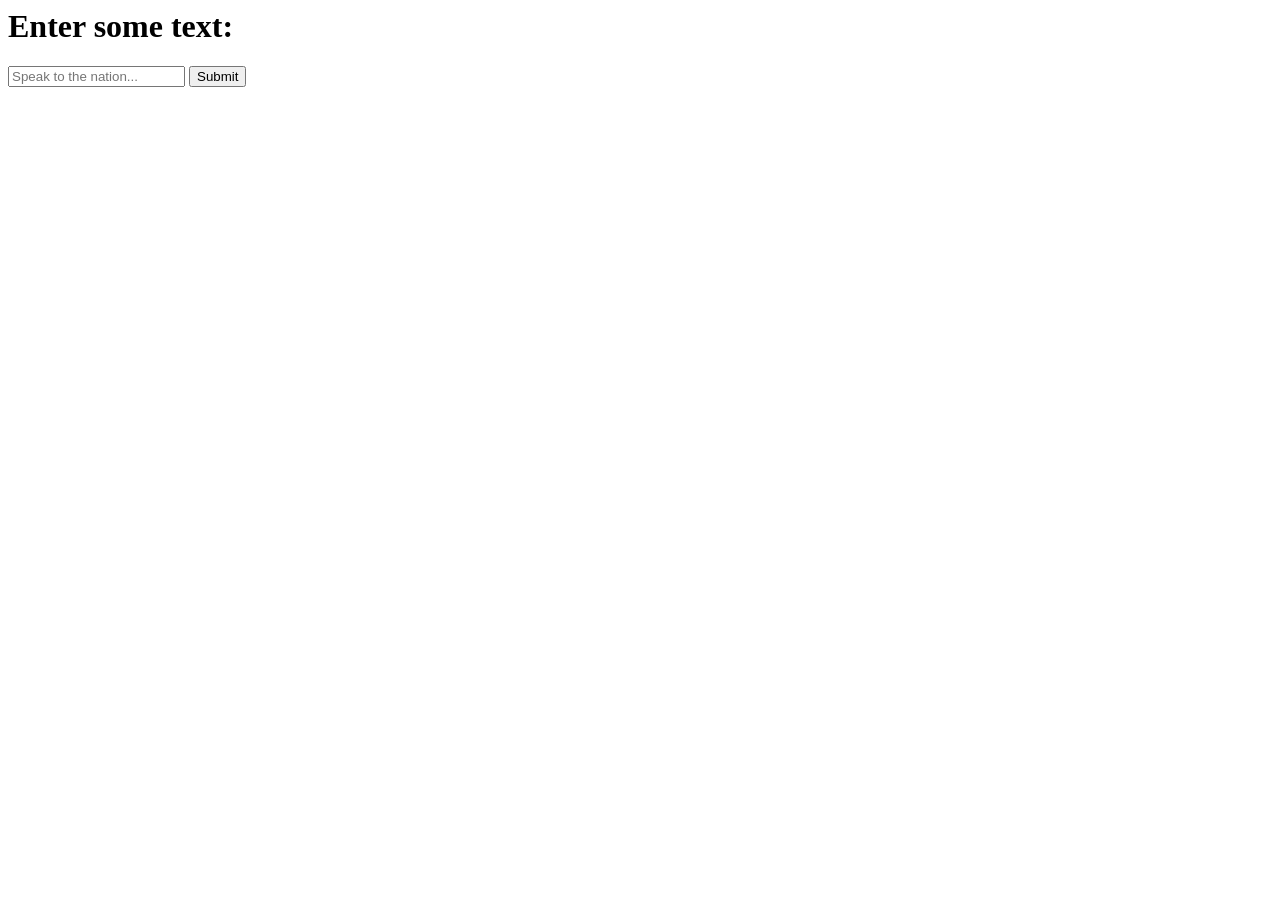
==== nlp.html @ 635de2d8 "First attempt at creating input field in nlp.html" ====
<html>
    <head>
        <title>Presidential Inaugurations and Natural Language Processing</title>
    </head>
    <body>
        <h1>Enter some text:</h1>
        <input type="text" id="userInput" placeholder="Speak to the nation...">
        <button onclick="handleInput()">Submit</button>
        <p id="displayText"></p>

        <script src="count-unique.js"></script>
    </body>
</html>
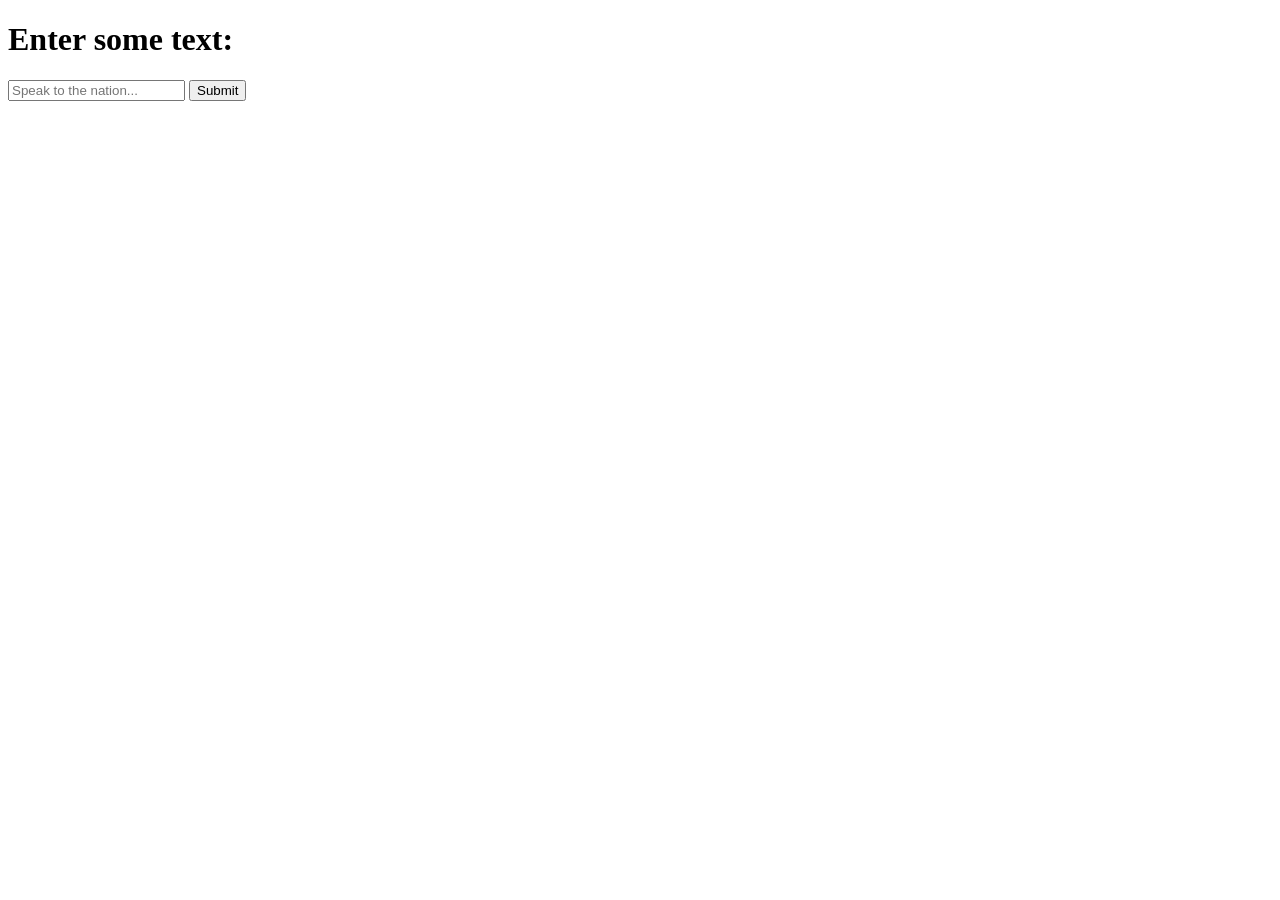
==== commit 27c58106: "Debugging" ====
--- a/nlp.html
+++ b/nlp.html
@@ -1,3 +1,4 @@
+<!DOCTYPE html>
 <html>
     <head>
         <title>Presidential Inaugurations and Natural Language Processing</title>
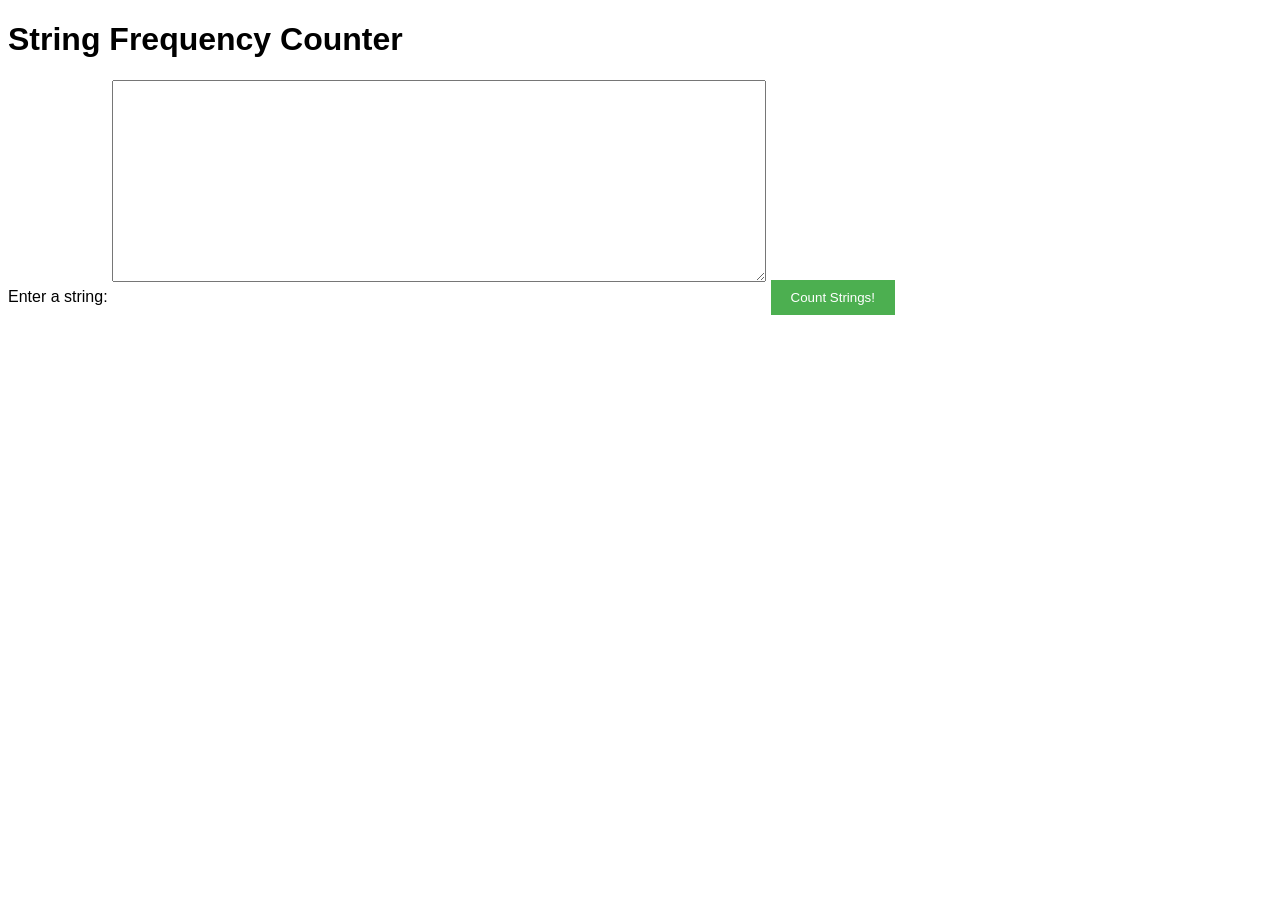
==== commit b019da30: "Rewrote nlp.html and count-unique.js with ollama code" ====
--- a/nlp.html
+++ b/nlp.html
@@ -1,14 +1,50 @@
 <!DOCTYPE html>
-<html>
-    <head>
-        <title>Presidential Inaugurations and Natural Language Processing</title>
-    </head>
-    <body>
-        <h1>Enter some text:</h1>
-        <input type="text" id="userInput" placeholder="Speak to the nation...">
-        <button onclick="handleInput()">Submit</button>
-        <p id="displayText"></p>
-
-        <script src="count-unique.js"></script>
-    </body>
+<html lang="en">
+<head>
+    <meta charset="UTF-8">
+    <meta name="viewport" content="width=device-width, initial-scale=1.0">
+    <title>String Frequency Counter</title>
+    <style>
+        body {
+            font-family: Arial, sans-serif;
+        }
+        
+        #input {
+            width: 50%;
+            height: 10em;
+            padding: 10px;
+            font-size: 18px;
+            margin-bottom: 20px;
+        }
+        
+        #submit {
+            background-color: #4CAF50;
+            color: #fff;
+            padding: 10px 20px;
+            border: none;
+            cursor: pointer;
+        }
+        
+        #submit:hover {
+            background-color: #3e8e41;
+        }
+        
+        #result {
+            font-size: 18px;
+            margin-top: 40px;
+        }
+    </style>
+</head>
+<body>
+    <h1>String Frequency Counter</h1>
+    
+    <label for="input">Enter a string:</label>
+    <textarea id="input" name="input"></textarea>
+    
+    <button id="submit" type="button">Count Strings!</button>
+    
+    <div id="result"></div>
+    
+    <script src="script.js"></script>
+</body>
 </html>
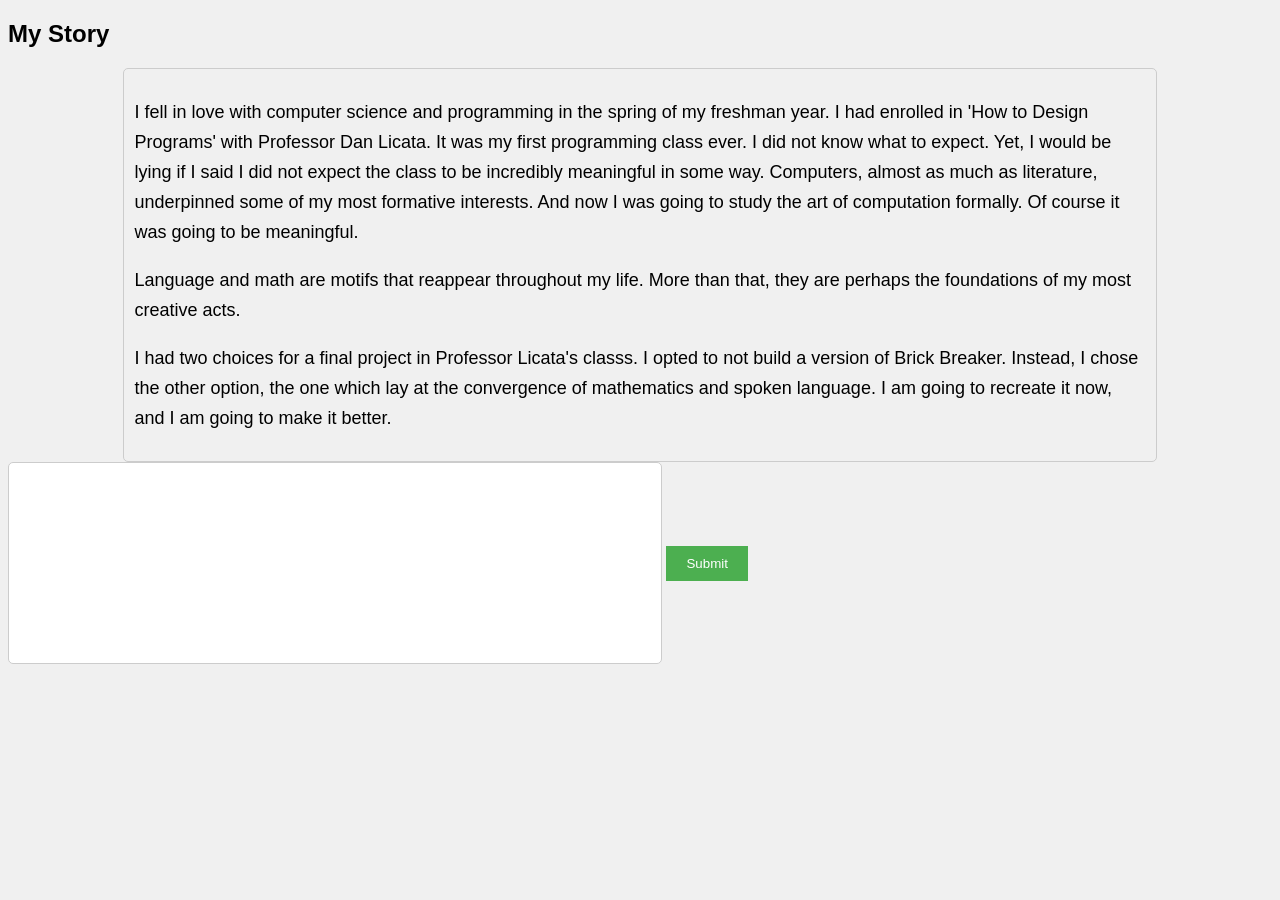
==== commit 3c3711a5: "Updated to include exposition text in nlp.html" ====
--- a/nlp.html
+++ b/nlp.html
@@ -7,6 +7,7 @@
     <style>
         body {
             font-family: Arial, sans-serif;
+            background-color: #f0f0f0;
         }
         
         #input {
@@ -15,6 +16,8 @@
             padding: 10px;
             font-size: 18px;
             margin-bottom: 20px;
+            border: 1px solid #ccc;
+            border-radius: 5px;
         }
         
         #submit {
@@ -31,20 +34,40 @@
         
         #result {
             font-size: 18px;
-            margin-top: 40px;
+            margin-bottom: 20px;
+        }
+        
+        #text-container {
+            width: 80%;
+            margin-left: auto;
+            margin-right: auto;
+            padding: 10px;
+            border: 1px solid #ccc;
+            border-radius: 5px;
+            background-color: #f0f0f0;
+        }
+        
+        p {
+            font-size: 18px;
+            line-height: 30px;
         }
     </style>
 </head>
 <body>
-    <h1>String Frequency Counter</h1>
+    <h2>My Story</h2>
+    <div id="text-container">
+        <p>I fell in love with computer science and programming in the spring of my freshman year. I had enrolled in 'How to Design Programs' with Professor Dan Licata. It was my first programming class ever. I did not know what to 
+expect. Yet, I would be lying if I said I did not expect the class to be incredibly meaningful in some way. Computers, almost as much as literature, underpinned some of my most formative interests. And now I was going to study the 
+art of computation formally. Of course it was going to be meaningful.</p>
+        <p>Language and math are motifs that reappear throughout my life. More than that, they are perhaps the foundations of my most creative acts.</p>
+        <p>I had two choices for a final project in Professor Licata's classs. I opted to not build a version of Brick Breaker. Instead, I chose the other option, the one which lay at the convergence of mathematics and spoken 
+language. I am going to recreate it now, and I am going to make it better.</p>
+    </div>
     
-    <label for="input">Enter a string:</label>
-    <textarea id="input" name="input"></textarea>
-    
-    <button id="submit" type="button">Count Strings!</button>
-    
+    <input id="input" type="text">
+    <button id="submit">Submit</button>
     <div id="result"></div>
-    
-    <script src="script.js"></script>
+
+    <script src="count-unique.js"></script>
 </body>
-</html>+</html>
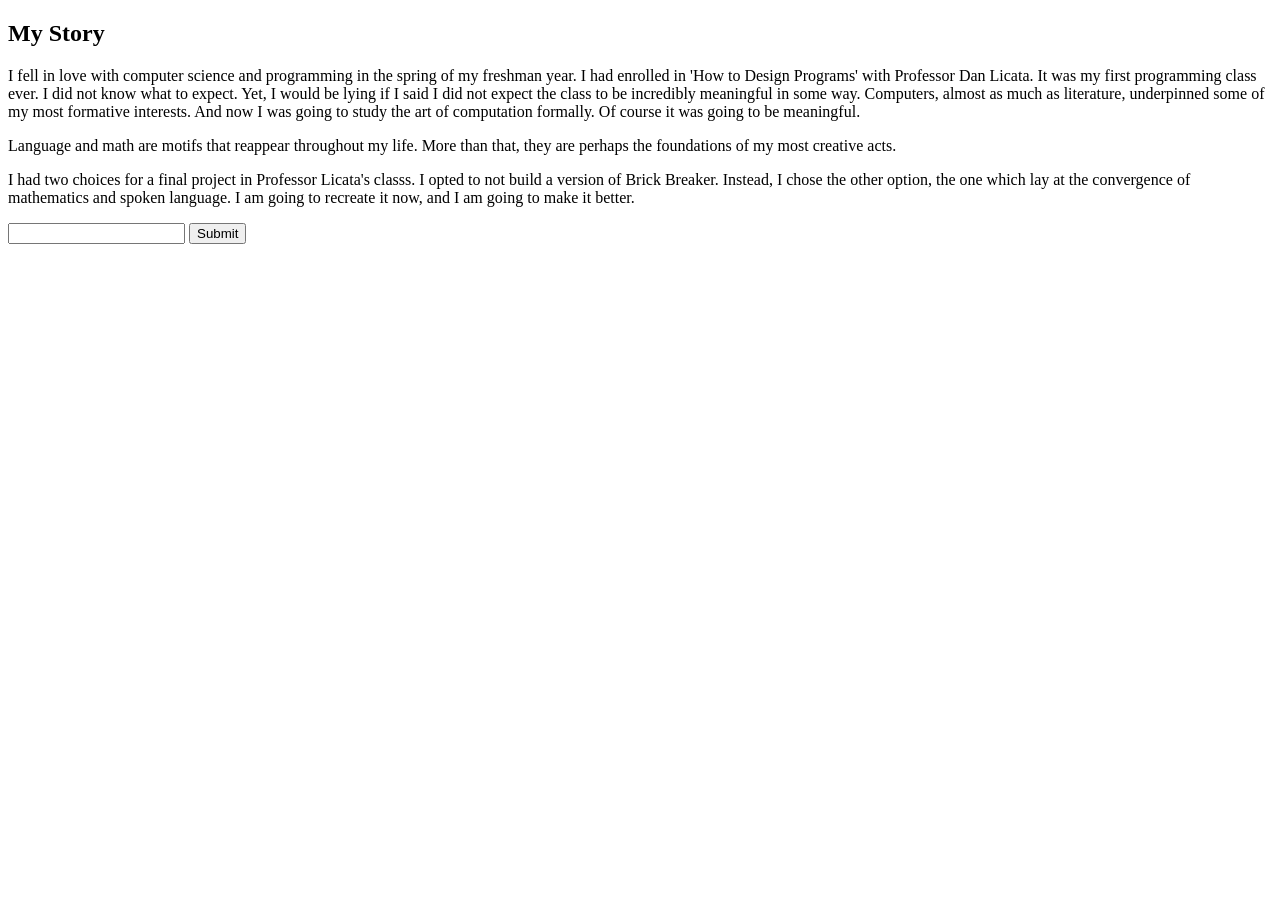
==== commit a0ddbb37: "Commenting out stylesheet" ====
--- a/nlp.html
+++ b/nlp.html
@@ -4,54 +4,7 @@
     <meta charset="UTF-8">
     <meta name="viewport" content="width=device-width, initial-scale=1.0">
     <title>String Frequency Counter</title>
-    <style>
-        body {
-            font-family: Arial, sans-serif;
-            background-color: #f0f0f0;
-        }
-        
-        #input {
-            width: 50%;
-            height: 10em;
-            padding: 10px;
-            font-size: 18px;
-            margin-bottom: 20px;
-            border: 1px solid #ccc;
-            border-radius: 5px;
-        }
-        
-        #submit {
-            background-color: #4CAF50;
-            color: #fff;
-            padding: 10px 20px;
-            border: none;
-            cursor: pointer;
-        }
-        
-        #submit:hover {
-            background-color: #3e8e41;
-        }
-        
-        #result {
-            font-size: 18px;
-            margin-bottom: 20px;
-        }
-        
-        #text-container {
-            width: 80%;
-            margin-left: auto;
-            margin-right: auto;
-            padding: 10px;
-            border: 1px solid #ccc;
-            border-radius: 5px;
-            background-color: #f0f0f0;
-        }
-        
-        p {
-            font-size: 18px;
-            line-height: 30px;
-        }
-    </style>
+    <!--link rel="stylesheet" href="nlp-styles.css"-->
 </head>
 <body>
     <h2>My Story</h2>
@@ -68,6 +21,6 @@
     <button id="submit">Submit</button>
     <div id="result"></div>
 
-    <script src="count-unique.js"></script>
+    <script src="nlp-scripts.js"></script>
 </body>
 </html>
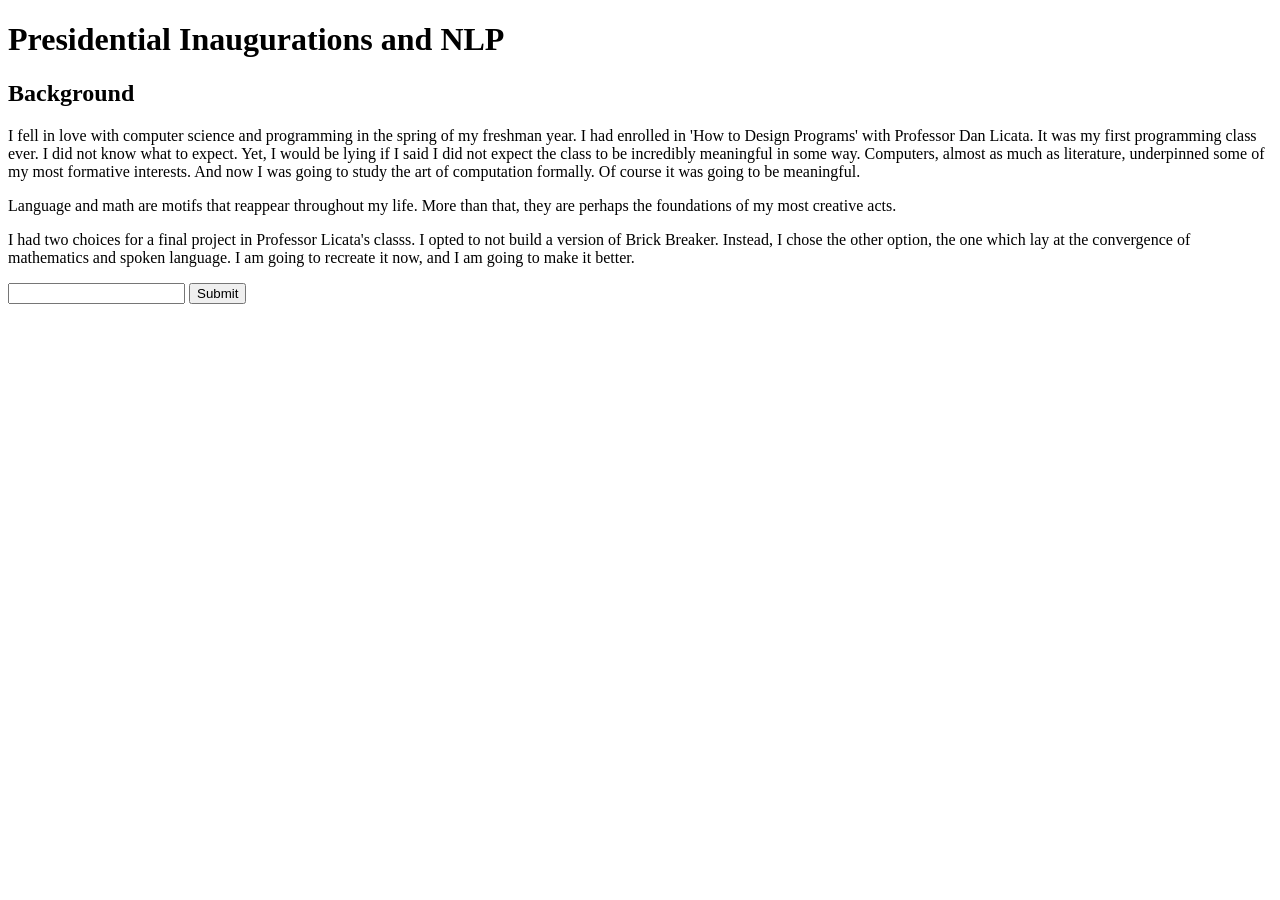
==== commit 02904e41: "Changed headings in nlp.html" ====
--- a/nlp.html
+++ b/nlp.html
@@ -7,7 +7,8 @@
     <!--link rel="stylesheet" href="nlp-styles.css"-->
 </head>
 <body>
-    <h2>My Story</h2>
+    <h1>Presidential Inaugurations and NLP</h1>
+    <h2>Background</h2>
     <div id="text-container">
         <p>I fell in love with computer science and programming in the spring of my freshman year. I had enrolled in 'How to Design Programs' with Professor Dan Licata. It was my first programming class ever. I did not know what to 
 expect. Yet, I would be lying if I said I did not expect the class to be incredibly meaningful in some way. Computers, almost as much as literature, underpinned some of my most formative interests. And now I was going to study the 
